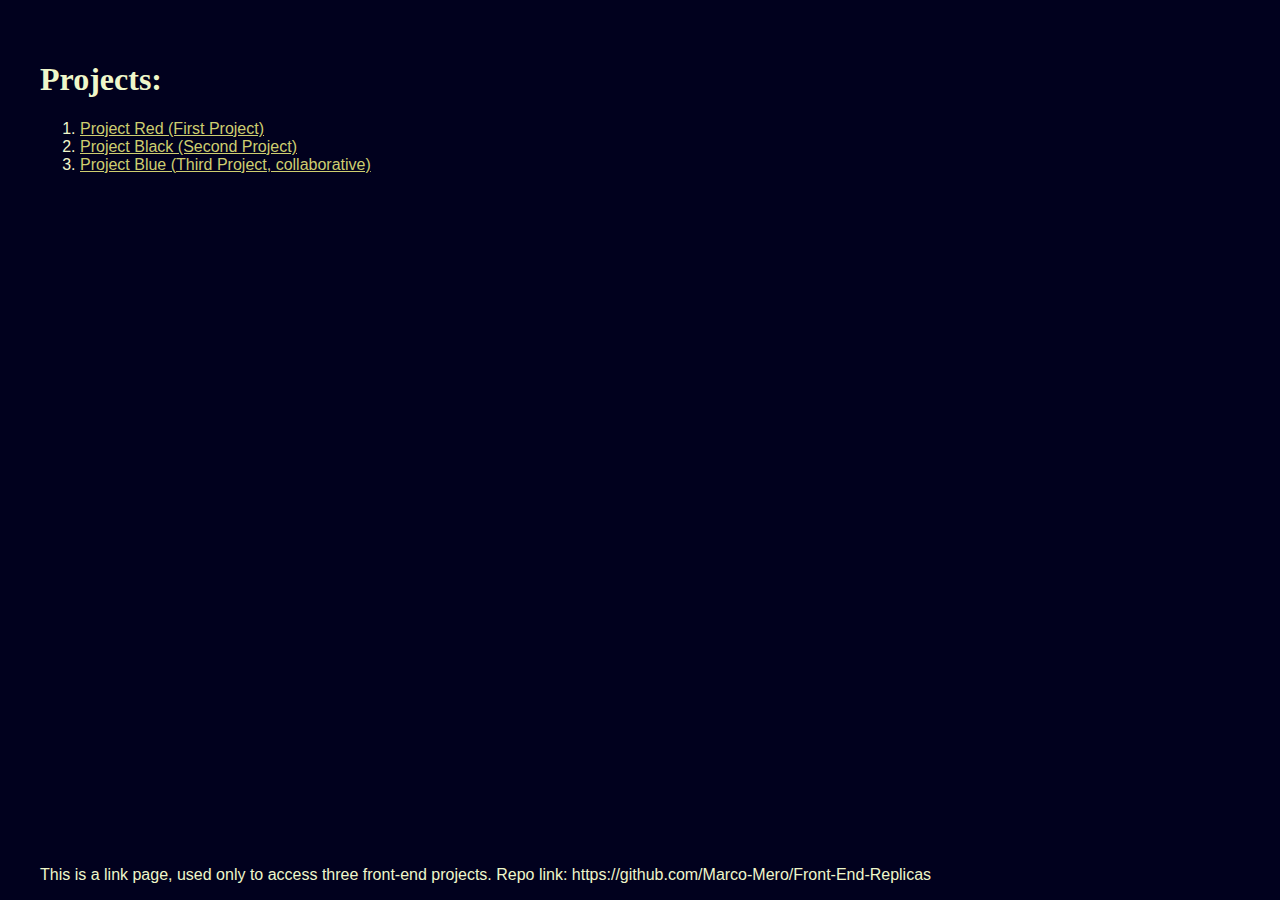
==== index.html @ a656c68c "Pages updated" ====
<!DOCTYPE html>
<html lang="en">
	<head>
		<meta charset="UTF-8" />
		<meta http-equiv="X-UA-Compatible" content="IE=edge" />
		<meta name="viewport" content="width=device-width, initial-scale=1.0" />
		<link rel="stylesheet" href="style.css" />
		<title>Project Links</title>
	</head>
	<body class="body-clr p-2em">
		<h1>Projects:</h1>
		<ol>
			<li>
				<a href="./Project-Red/index.html"> Project Red (First Project) </a>
			</li>
			<li>
				<a href="./Project-Black/index.html">
					Project Black (Second Project)
				</a>
			</li>
			<li>
				<a href="./Project-Blue/index.html">
					Project Blue (Third Project, collaborative)
				</a>
			</li>
		</ol>
		<footer>
			<p>
				This is a link page, used only to access three front-end projects. Repo
				link: https://github.com/Marco-Mero/Front-End-Replicas
			</p>
		</footer>
	</body>
</html>
---- style.css ----
:root {
	--clr: hsl(70, 73%, 88%);
	--bg: hsl(240, 93%, 6%);
}
li,
p {
	font-family: "Segoe UI", Tahoma, Geneva, Verdana, sans-serif;
}
.body-clr {
	background-color: var(--bg);
	color: var(--clr);
}
.body-clr a {
	color: rgb(206, 206, 112);
}
.p-2em {
	padding: 2em;
}
footer {
	position: absolute;
	bottom: 0;
}
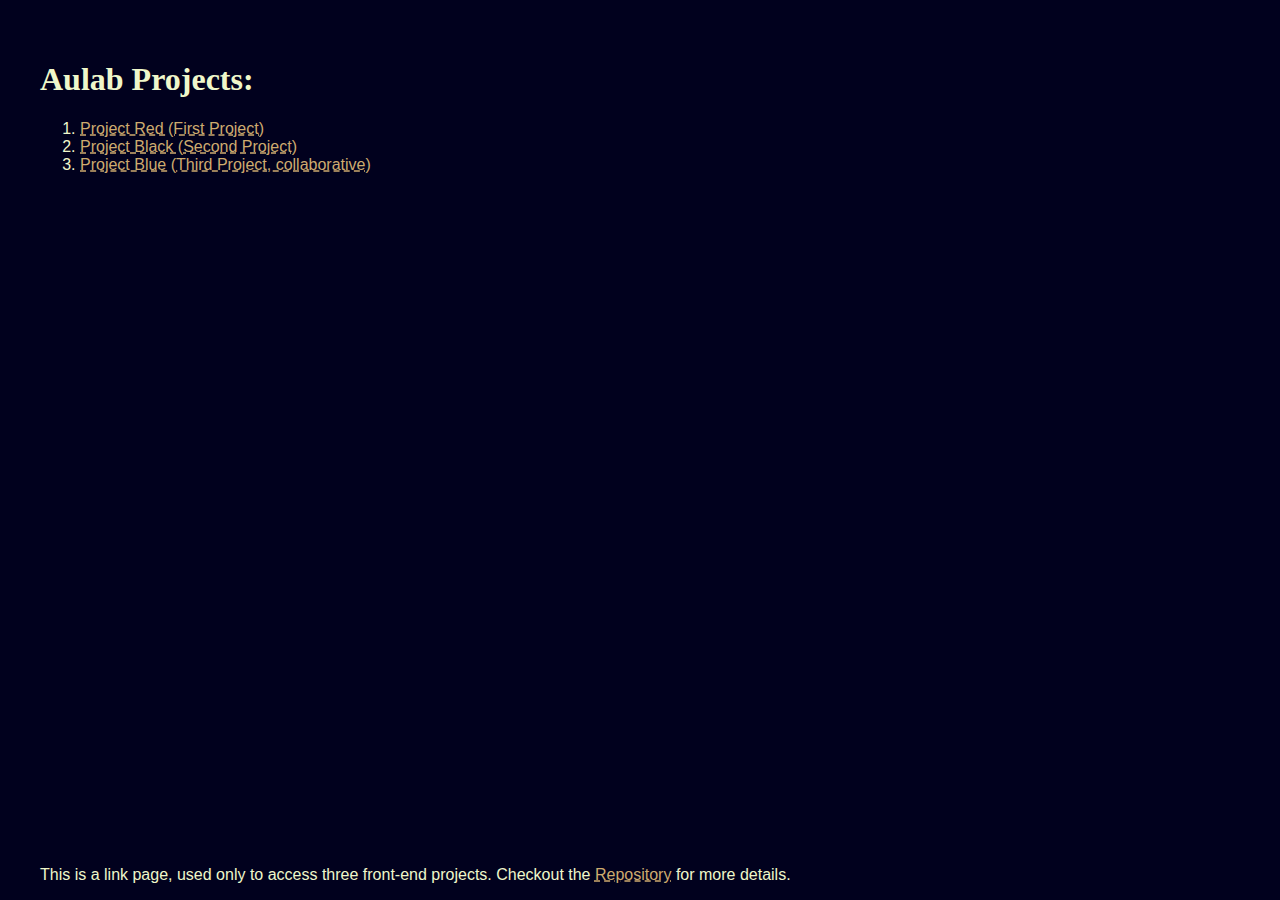
==== commit 5725d0ae: "Style" ====
--- a/index.html
+++ b/index.html
@@ -8,7 +8,7 @@
 		<title>Project Links</title>
 	</head>
 	<body class="body-clr p-2em">
-		<h1>Projects:</h1>
+		<h1>Aulab Projects:</h1>
 		<ol>
 			<li>
 				<a href="./Project-Red/index.html"> Project Red (First Project) </a>
@@ -26,8 +26,12 @@
 		</ol>
 		<footer>
 			<p>
-				This is a link page, used only to access three front-end projects. Repo
-				link: https://github.com/Marco-Mero/Front-End-Replicas
+				This is a link page, used only to access three front-end projects.
+				Checkout the
+				<a href="https://github.com/Marco-Mero/Front-End-Replicas"
+					>Repository</a
+				>
+				for more details.
 			</p>
 		</footer>
 	</body>
--- a/style.css
+++ b/style.css
@@ -1,6 +1,7 @@
 :root {
 	--clr: hsl(70, 73%, 88%);
 	--bg: hsl(240, 93%, 6%);
+	--accent: hsl(38, 49%, 62%);
 }
 li,
 p {
@@ -10,8 +11,13 @@
 	background-color: var(--bg);
 	color: var(--clr);
 }
-.body-clr a {
-	color: rgb(206, 206, 112);
+a {
+	color: var(--accent);
+	text-decoration: dashed underline;
+}
+a:hover {
+	color: var(--clr);
+	text-decoration: underline;
 }
 .p-2em {
 	padding: 2em;
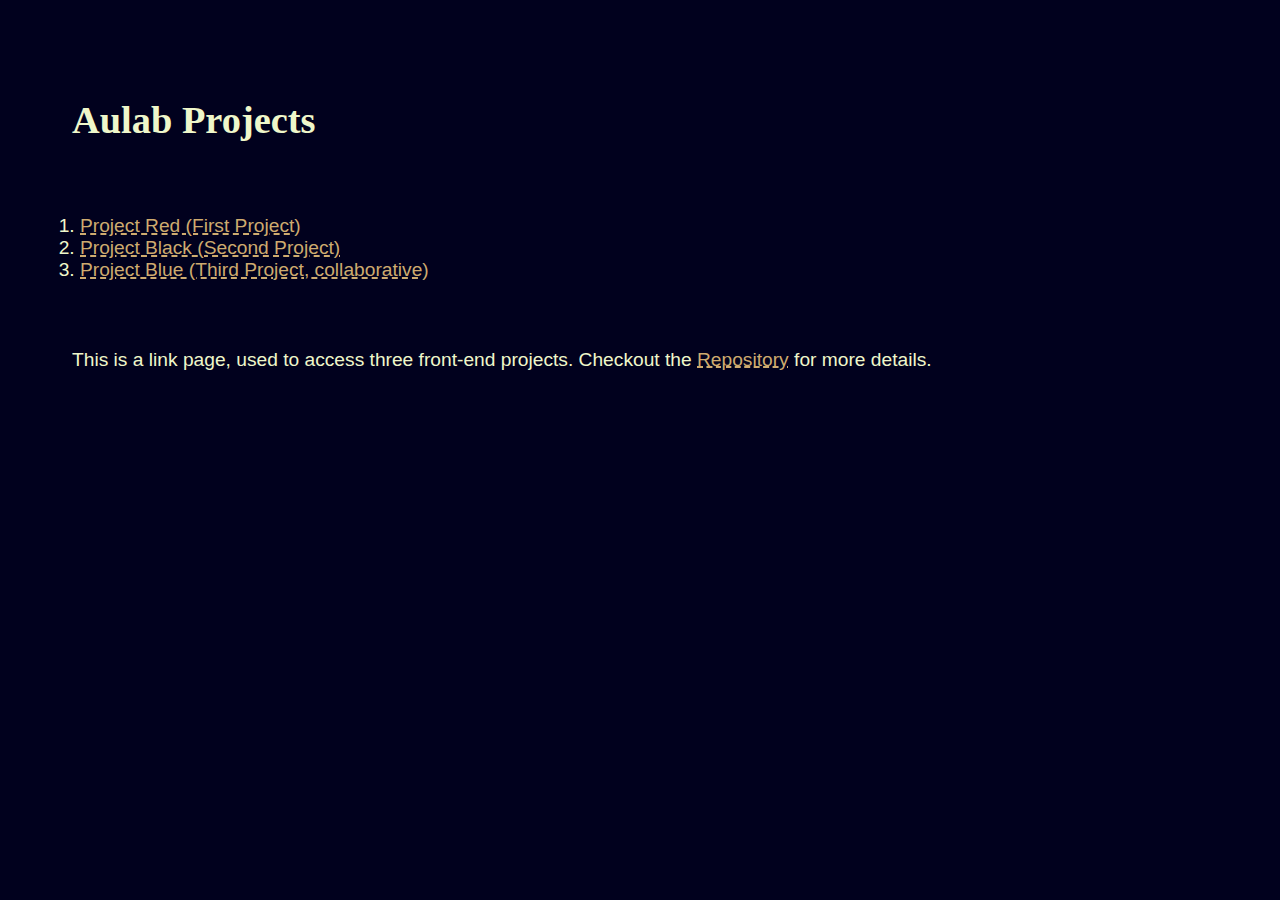
==== commit dc59d7ec: "style" ====
--- a/index.html
+++ b/index.html
@@ -8,7 +8,9 @@
 		<title>Project Links</title>
 	</head>
 	<body class="body-clr p-2em">
-		<h1>Aulab Projects:</h1>
+		<header class="p-2em">
+			<h1>Aulab Projects</h1>
+		</header>
 		<ol>
 			<li>
 				<a href="./Project-Red/index.html"> Project Red (First Project) </a>
@@ -24,10 +26,10 @@
 				</a>
 			</li>
 		</ol>
-		<footer>
+		<footer class="p-2em">
 			<p>
-				This is a link page, used only to access three front-end projects.
-				Checkout the
+				This is a link page, used to access three front-end projects. Checkout
+				the
 				<a href="https://github.com/Marco-Mero/Front-End-Replicas"
 					>Repository</a
 				>
--- a/style.css
+++ b/style.css
@@ -6,6 +6,10 @@
 li,
 p {
 	font-family: "Segoe UI", Tahoma, Geneva, Verdana, sans-serif;
+	font-size: 1.5vw;
+}
+h1 {
+	font-size: 3vw;
 }
 .body-clr {
 	background-color: var(--bg);
@@ -22,7 +26,3 @@
 .p-2em {
 	padding: 2em;
 }
-footer {
-	position: absolute;
-	bottom: 0;
-}
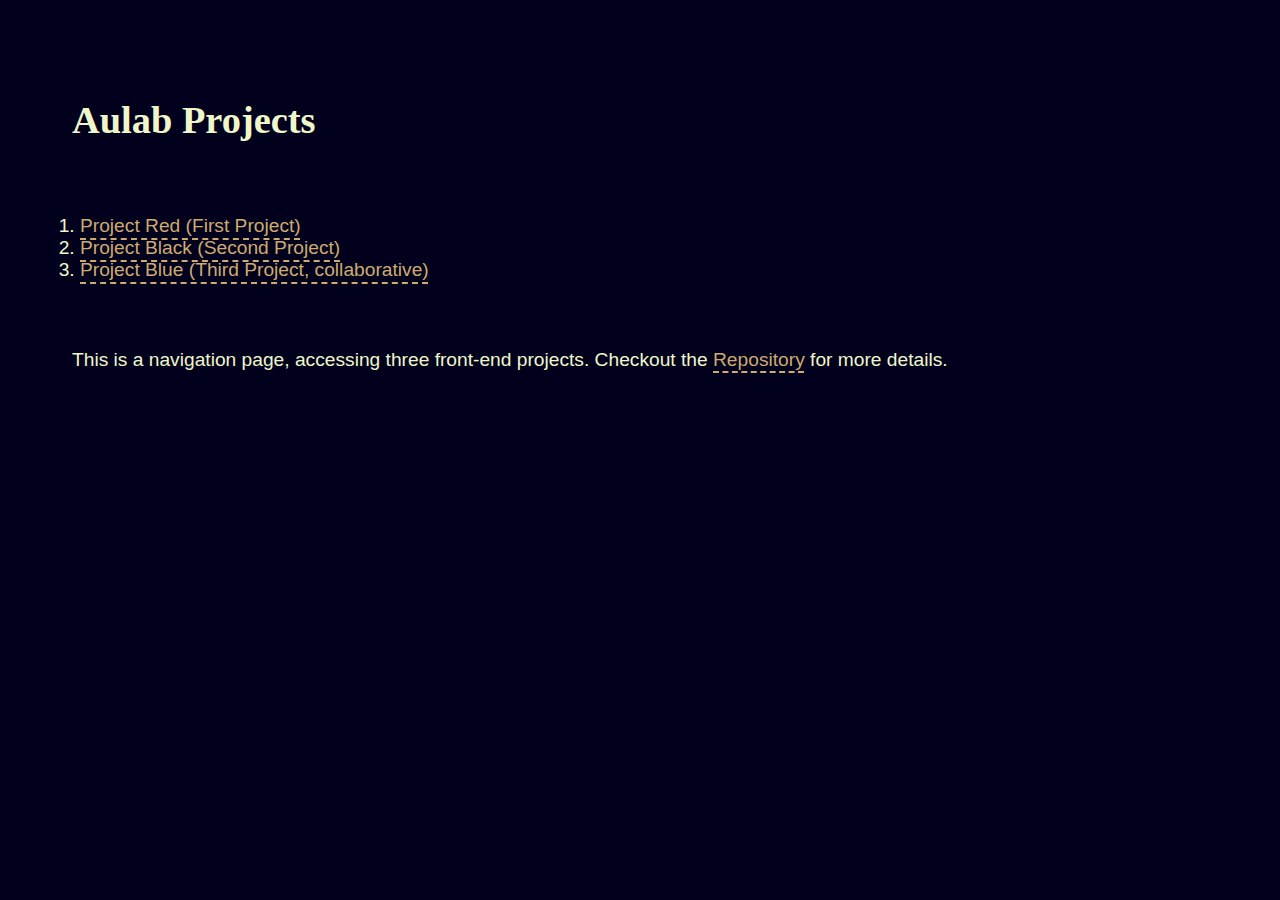
==== commit 9cea3075: "wording" ====
--- a/index.html
+++ b/index.html
@@ -28,7 +28,7 @@
 		</ol>
 		<footer class="p-2em">
 			<p>
-				This is a link page, used to access three front-end projects. Checkout
+				This is a navigation page, accessing three front-end projects. Checkout
 				the
 				<a href="https://github.com/Marco-Mero/Front-End-Replicas"
 					>Repository</a
--- a/style.css
+++ b/style.css
@@ -17,7 +17,8 @@
 }
 a {
 	color: var(--accent);
-	text-decoration: dashed underline;
+	text-underline-offset: 0.3em;
+	text-decoration-style: dashed;
 }
 a:hover {
 	color: var(--clr);
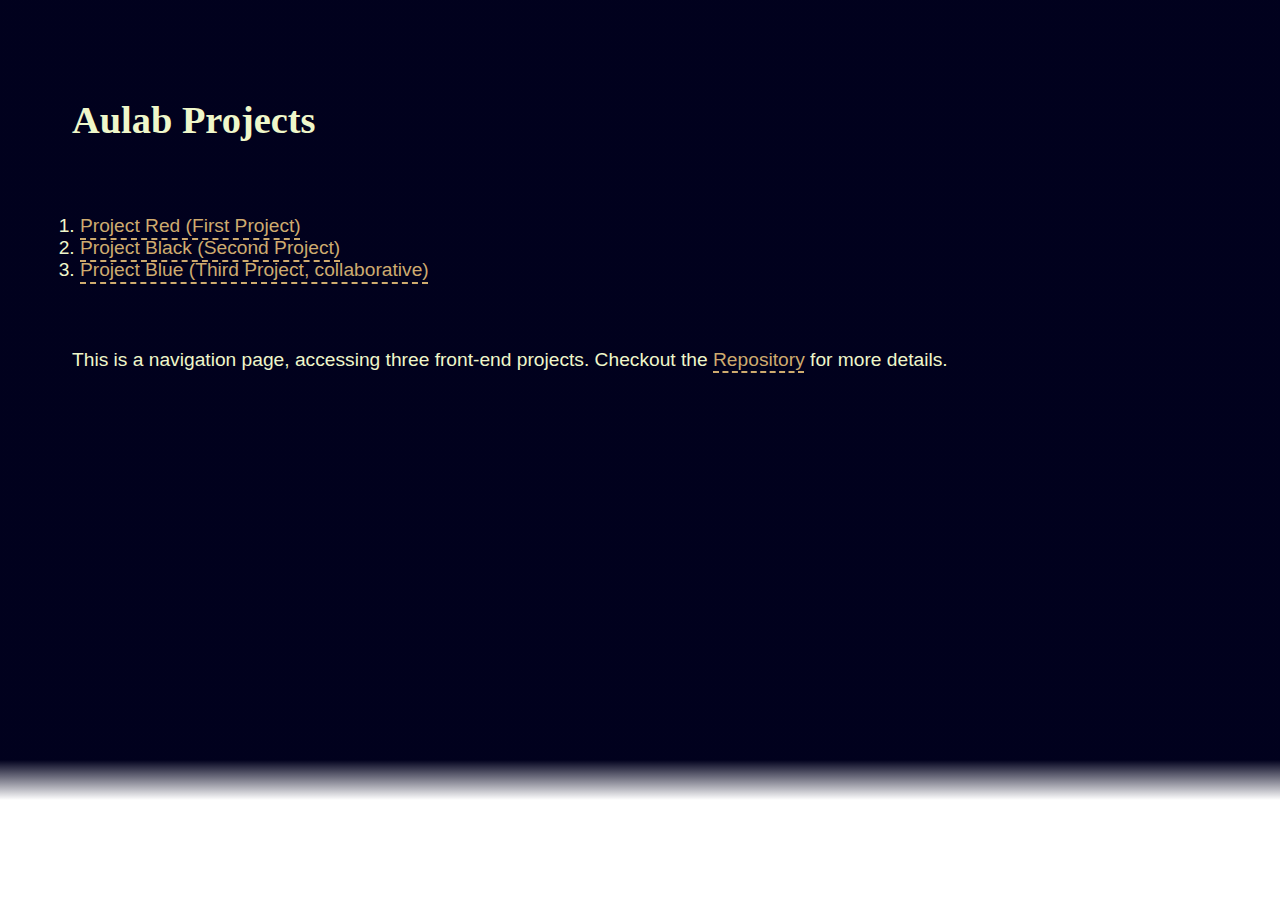
==== commit ade7d0dc: "style" ====
--- a/index.html
+++ b/index.html
@@ -7,7 +7,7 @@
 		<link rel="stylesheet" href="style.css" />
 		<title>Project Links</title>
 	</head>
-	<body class="body-clr p-2em">
+	<body class="body-clr p-2em mh-80vh">
 		<header class="p-2em">
 			<h1>Aulab Projects</h1>
 		</header>
--- a/style.css
+++ b/style.css
@@ -2,28 +2,40 @@
 	--clr: hsl(70, 73%, 88%);
 	--bg: hsl(240, 93%, 6%);
 	--accent: hsl(38, 49%, 62%);
+	--fs-h1: clamp(2em, 3vw, 3vw);
+	--fs: clamp(1em, 1.5vw, 1.5vw);
 }
+
 li,
-p {
+p,
+a {
 	font-family: "Segoe UI", Tahoma, Geneva, Verdana, sans-serif;
-	font-size: 1.5vw;
+	font-size: var(--fs);
 }
 h1 {
-	font-size: 3vw;
+	font-size: var(--fs-h1);
 }
-.body-clr {
-	background-color: var(--bg);
-	color: var(--clr);
-}
+
 a {
 	color: var(--accent);
 	text-underline-offset: 0.3em;
 	text-decoration-style: dashed;
 }
+
 a:hover {
 	color: var(--clr);
 	text-decoration: underline;
 }
+.body-clr {
+	background-color: var(--bg);
+	background: linear-gradient(var(--bg) 95%, transparent);
+	background-repeat: no-repeat;
+	color: var(--clr);
+}
+
+.mh-80vh {
+	min-height: 80vh;
+}
 .p-2em {
 	padding: 2em;
 }
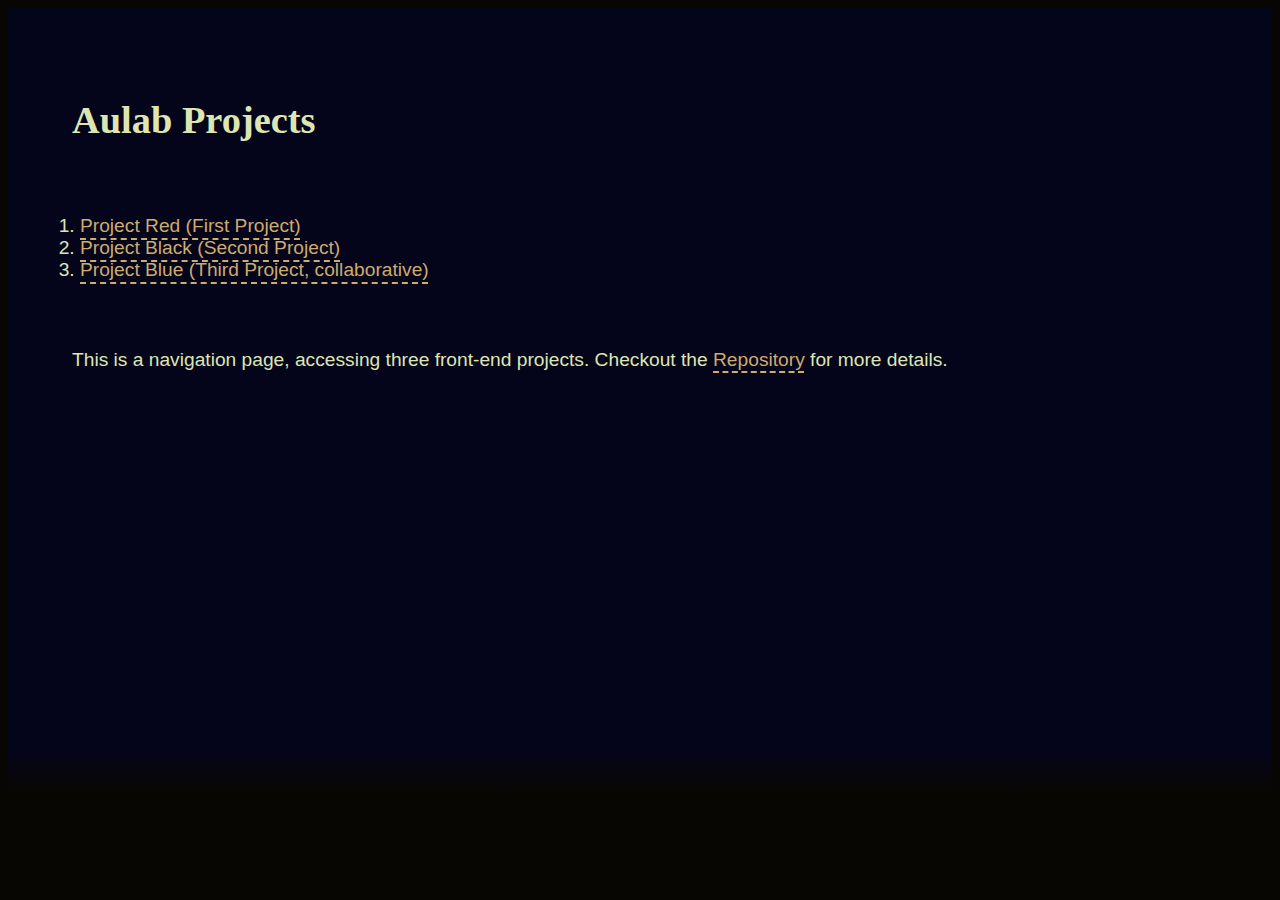
==== commit aeea3eb4: "Style" ====
--- a/index.html
+++ b/index.html
@@ -7,6 +7,7 @@
 		<link rel="stylesheet" href="style.css" />
 		<title>Project Links</title>
 	</head>
+
 	<body class="body-clr p-2em mh-80vh">
 		<header class="p-2em">
 			<h1>Aulab Projects</h1>
--- a/style.css
+++ b/style.css
@@ -1,11 +1,14 @@
 :root {
-	--clr: hsl(70, 73%, 88%);
-	--bg: hsl(240, 93%, 6%);
+	--clr: hsl(70, 50%, 80%);
+	--bg: hsl(240, 70%, 6%);
 	--accent: hsl(38, 49%, 62%);
+	--dark-accent: hsl(38, 49%, 2%);
 	--fs-h1: clamp(2em, 3vw, 3vw);
 	--fs: clamp(1em, 1.5vw, 1.5vw);
 }
-
+html {
+	background-color: var(--dark-accent);
+}
 li,
 p,
 a {
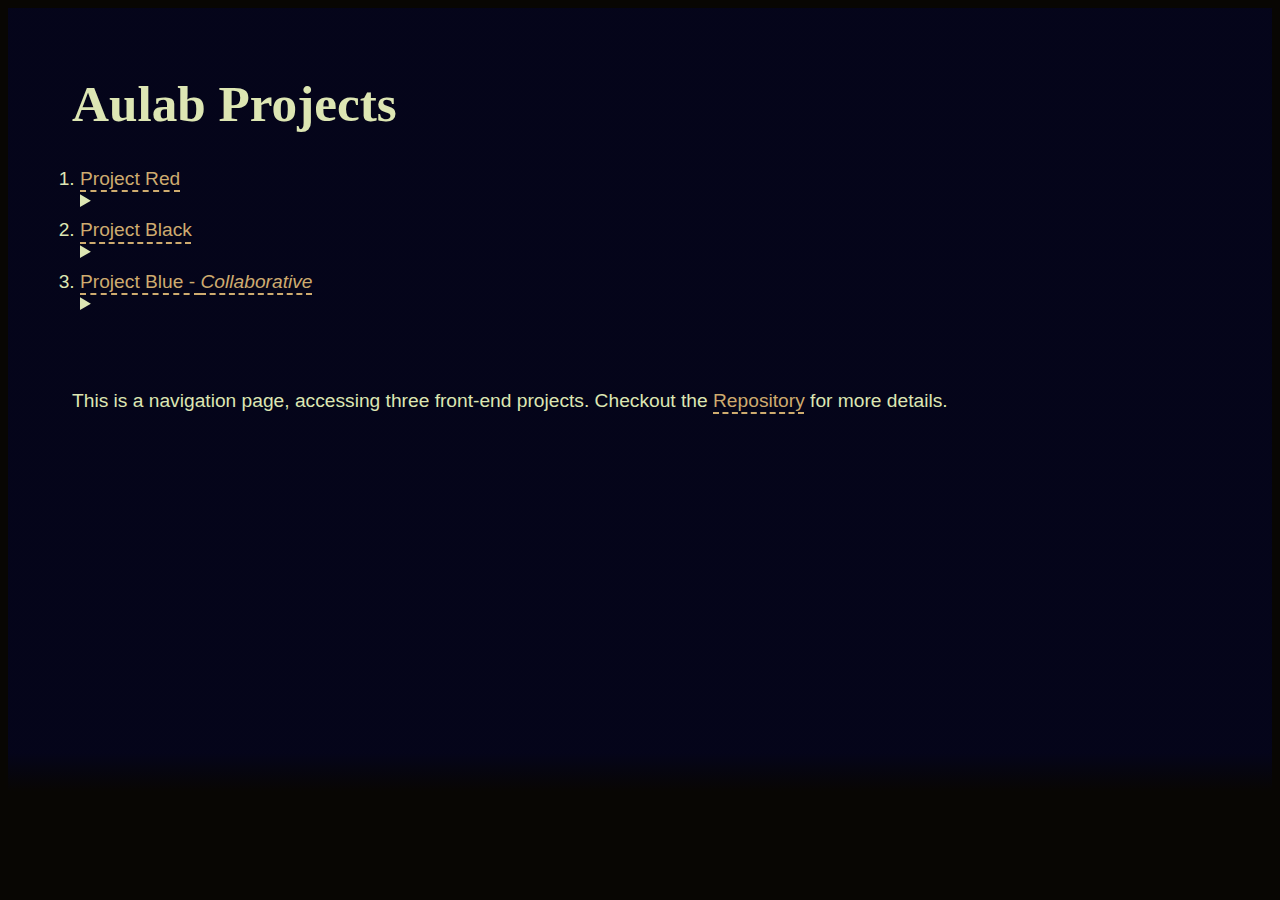
==== commit e541b971: "Detailed repos." ====
--- a/index.html
+++ b/index.html
@@ -9,22 +9,41 @@
 	</head>
 
 	<body class="body-clr p-2em mh-80vh">
-		<header class="p-2em">
+		<header class="pw-2em">
 			<h1>Aulab Projects</h1>
 		</header>
-		<ol>
+		<ol class="repod">
 			<li>
-				<a href="./Project-Red/index.html"> Project Red (First Project) </a>
+				<a href="./Project-Red/index.html"> Project Red </a>
+				<details>
+					<summary></summary>
+					<a
+						href="https://github.com/Marco-Mero/Front-End-Replicas/tree/main/Project-Red"
+						>Repository</a
+					>
+				</details>
 			</li>
 			<li>
-				<a href="./Project-Black/index.html">
-					Project Black (Second Project)
-				</a>
+				<a href="./Project-Black/index.html"> Project Black </a>
+				<details>
+					<summary></summary>
+					<a
+						href="https://github.com/Marco-Mero/Front-End-Replicas/tree/main/Project-Black"
+						>Repository</a
+					>
+				</details>
 			</li>
 			<li>
 				<a href="./Project-Blue/index.html">
-					Project Blue (Third Project, collaborative)
+					Project Blue - <em>Collaborative</em>
 				</a>
+				<details>
+					<summary></summary>
+					<a
+						href="https://github.com/Marco-Mero/Front-End-Replicas/tree/main/Project-Blue"
+						>Repository</a
+					>
+				</details>
 			</li>
 		</ol>
 		<footer class="p-2em">
--- a/style.css
+++ b/style.css
@@ -3,17 +3,21 @@
 	--bg: hsl(240, 70%, 6%);
 	--accent: hsl(38, 49%, 62%);
 	--dark-accent: hsl(38, 49%, 2%);
-	--fs-h1: clamp(2em, 3vw, 3vw);
+	--fs-h1: clamp(2em, 4vw, 4vw);
 	--fs: clamp(1em, 1.5vw, 1.5vw);
 }
 html {
 	background-color: var(--dark-accent);
 }
+
 li,
 p,
 a {
 	font-family: "Segoe UI", Tahoma, Geneva, Verdana, sans-serif;
 	font-size: var(--fs);
+}
+li {
+	padding-bottom: 0.4em;
 }
 h1 {
 	font-size: var(--fs-h1);
@@ -29,6 +33,20 @@
 	color: var(--clr);
 	text-decoration: underline;
 }
+
+.repod details {
+	display: inline;
+}
+.repod details[open] {
+	display: block;
+	padding-left: 2em;
+	position: relative;
+}
+.repod details[open] > summary {
+	position: absolute;
+	left: 0;
+}
+
 .body-clr {
 	background-color: var(--bg);
 	background: linear-gradient(var(--bg) 95%, transparent);
@@ -42,3 +60,6 @@
 .p-2em {
 	padding: 2em;
 }
+.pw-2em {
+	padding-inline: 2em;
+}
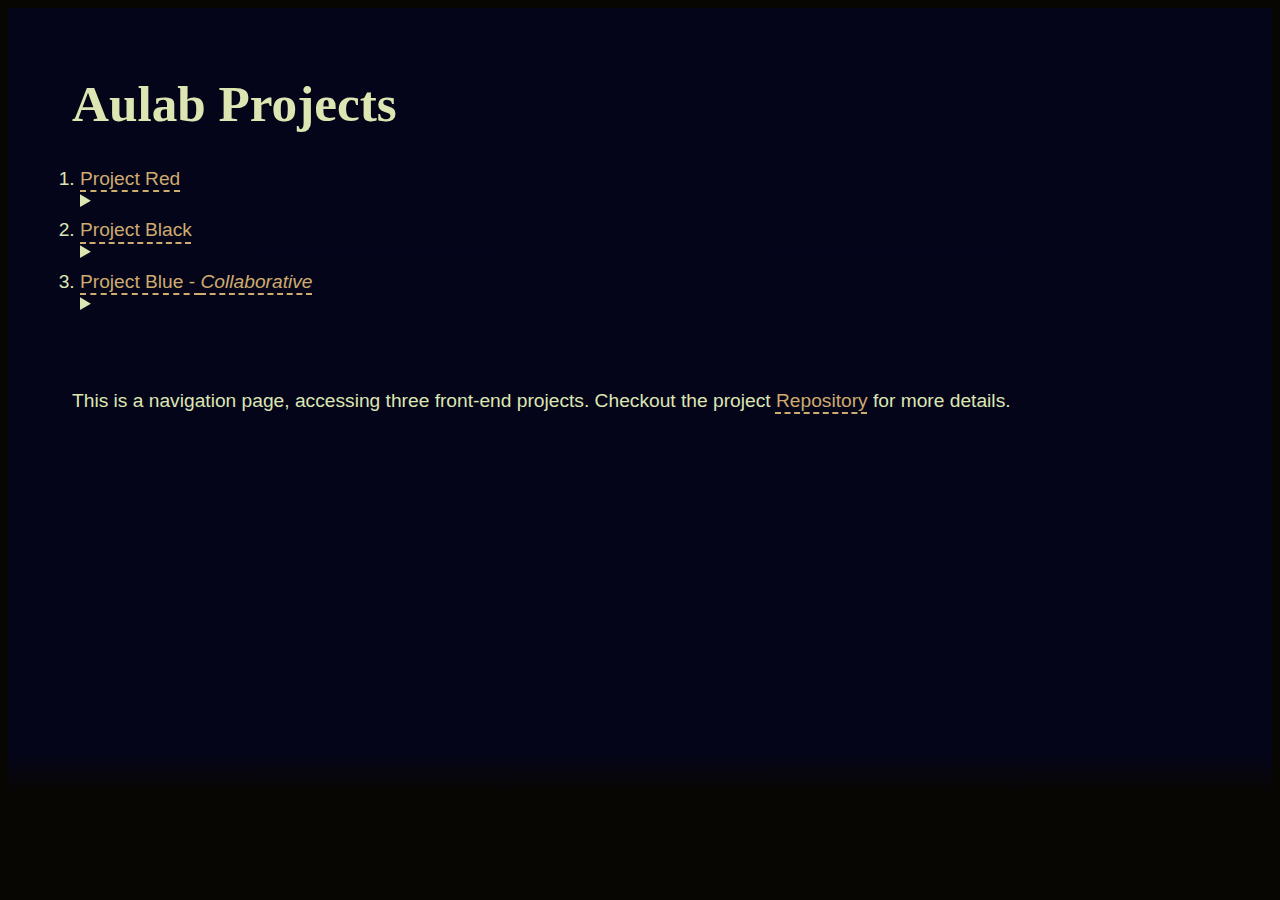
==== commit c30a246d: "huh..." ====
--- a/index.html
+++ b/index.html
@@ -49,7 +49,7 @@
 		<footer class="p-2em">
 			<p>
 				This is a navigation page, accessing three front-end projects. Checkout
-				the
+				the project
 				<a href="https://github.com/Marco-Mero/Front-End-Replicas"
 					>Repository</a
 				>
--- a/style.css
+++ b/style.css
@@ -39,12 +39,12 @@
 }
 .repod details[open] {
 	display: block;
+	position: relative;
 	padding-left: 2em;
-	position: relative;
 }
 .repod details[open] > summary {
 	position: absolute;
-	left: 0;
+	left: 1em;
 }
 
 .body-clr {
